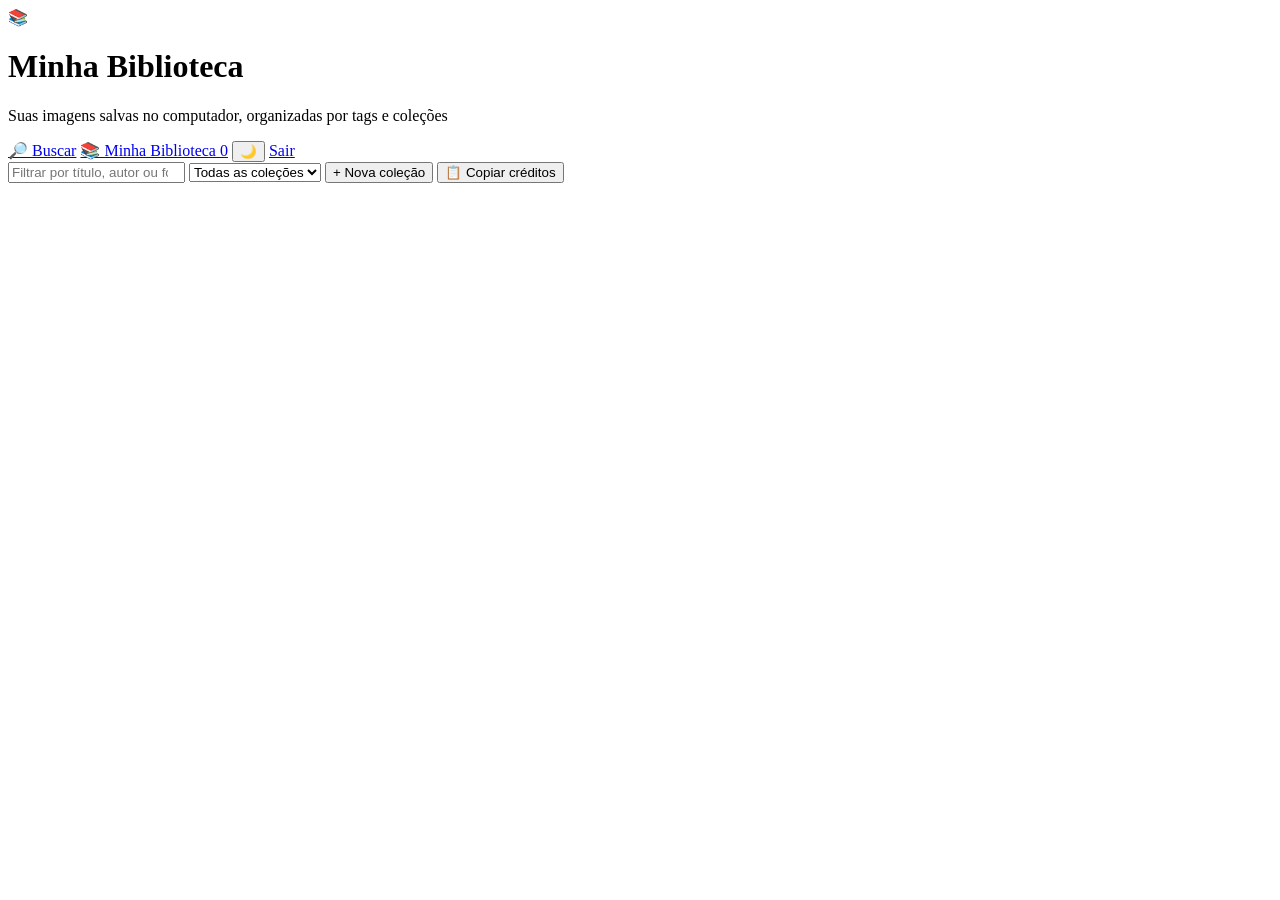
==== app/static/library.html @ c40f9521 "Recover Acervo de História from Fly.io deployment Source code recovered from the running Fly.io mach" ====
<!DOCTYPE html>
<html lang="pt-BR">
<head>
  <meta charset="UTF-8" />
  <meta name="viewport" content="width=device-width, initial-scale=1.0" />
  <title>Minha Biblioteca — Acervo de História</title>
  <script>
    // Apply saved theme before paint to avoid a flash. Default: dark.
    (function () {
      var t = localStorage.getItem("theme") || "dark";
      document.documentElement.setAttribute("data-theme", t);
    })();
  </script>
  <link rel="stylesheet" href="/styles.css" />
</head>
<body>
  <header class="topbar">
    <div class="brand">
      <span class="logo">📚</span>
      <div>
        <h1>Minha Biblioteca</h1>
        <p class="tagline">Suas imagens salvas no computador, organizadas por tags e coleções</p>
      </div>
    </div>
    <nav class="topnav">
      <a href="/" class="navlink">🔎 Buscar</a>
      <a href="/library.html" class="navlink active">📚 Minha Biblioteca <span id="libCount" class="badge">0</span></a>
      <button id="themeToggle" class="theme-toggle" aria-label="Alternar tema">🌙</button>
      <a href="/logout" class="navlink" title="Sair">Sair</a>
    </nav>
  </header>

  <main>
    <div class="library-toolbar">
      <input id="search" type="search" placeholder="Filtrar por título, autor ou fonte…" />
      <select id="collectionFilter">
        <option value="">Todas as coleções</option>
      </select>
      <button id="newCollectionBtn" class="btn ghost" style="flex:0 0 auto;">+ Nova coleção</button>
      <button id="exportCreditsBtn" class="btn ghost" style="flex:0 0 auto;">📋 Copiar créditos</button>
    </div>

    <div id="tagChips" class="chip-row"></div>

    <section id="status" class="status" hidden></section>
    <section id="grid" class="grid" aria-live="polite"></section>
  </main>

  <!-- Lightbox: full-screen detail view -->
  <div id="lightbox" class="lightbox-backdrop" hidden>
    <div class="lightbox">
      <button class="lightbox-close" id="lbClose" aria-label="Fechar">✕</button>
      <div class="lightbox-img">
        <img id="lbImg" alt="" />
      </div>
      <div class="lightbox-info">
        <h2 id="lbTitle"></h2>
        <p id="lbCreator" class="lb-creator"></p>
        <p id="lbMeta" class="lb-meta"></p>

        <div class="lb-attrib">
          <span id="lbAttrib"></span>
          <button id="lbCopyCredit" class="btn ghost" type="button">📋 Copiar crédito</button>
        </div>

        <label class="field">
          Tags (separadas por vírgula)
          <input id="lbTags" type="text" placeholder="ex.: Roma, mapa" />
        </label>

        <label class="field">
          📝 Anotações (lembretes para a aula)
          <textarea id="lbNotes" rows="3" placeholder="ex.: usar no slide 4; comparar com mapa de 200 d.C."></textarea>
        </label>

        <fieldset class="field">
          <legend>Coleções</legend>
          <div id="lbCollections" class="checklist"></div>
        </fieldset>

        <div class="lightbox-actions">
          <button id="lbSave" class="btn" type="button">💾 Salvar</button>
          <a id="lbDownload" class="btn ghost">⬇ Baixar</a>
          <a id="lbSource" class="btn ghost" target="_blank" rel="noopener">↗ Fonte</a>
          <button id="lbDelete" class="btn danger" type="button">🗑️ Excluir</button>
        </div>
      </div>
    </div>
  </div>

  <!-- Card template -->
  <template id="libCardTemplate">
    <article class="card">
      <div class="thumb-wrap clickable">
        <img class="thumb" loading="lazy" alt="" />
        <span class="source-badge"></span>
        <span class="note-flag" title="Tem anotações">📝</span>
      </div>
      <div class="card-body clickable">
        <h3 class="card-title"></h3>
        <p class="card-creator"></p>
        <p class="card-license"></p>
        <div class="card-tags"></div>
      </div>
      <div class="card-actions">
        <a class="btn download" rel="noopener">⬇ Baixar</a>
        <button class="btn ghost details" type="button">🔍 Detalhes</button>
        <button class="btn danger remove" type="button">🗑️</button>
      </div>
    </article>
  </template>

  <script src="/theme.js"></script>
  <script src="/library.js"></script>
</body>
</html>
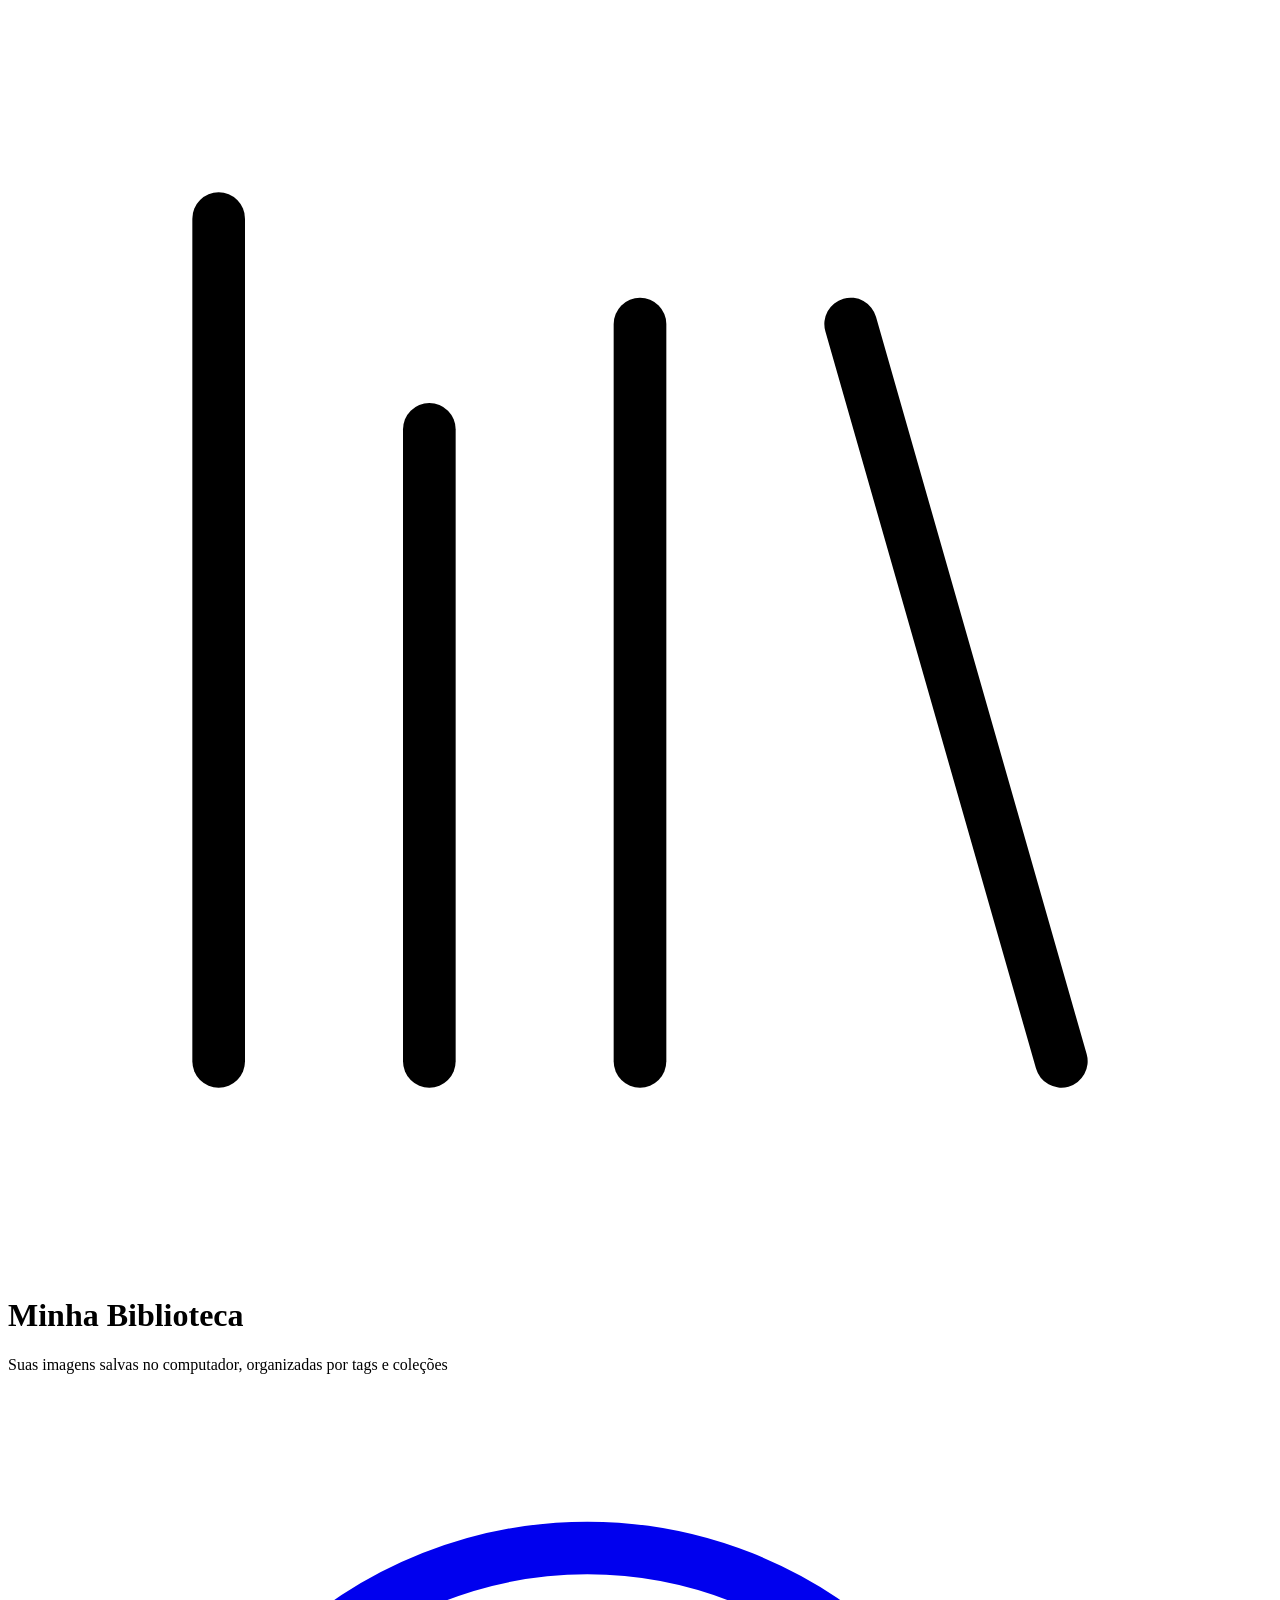
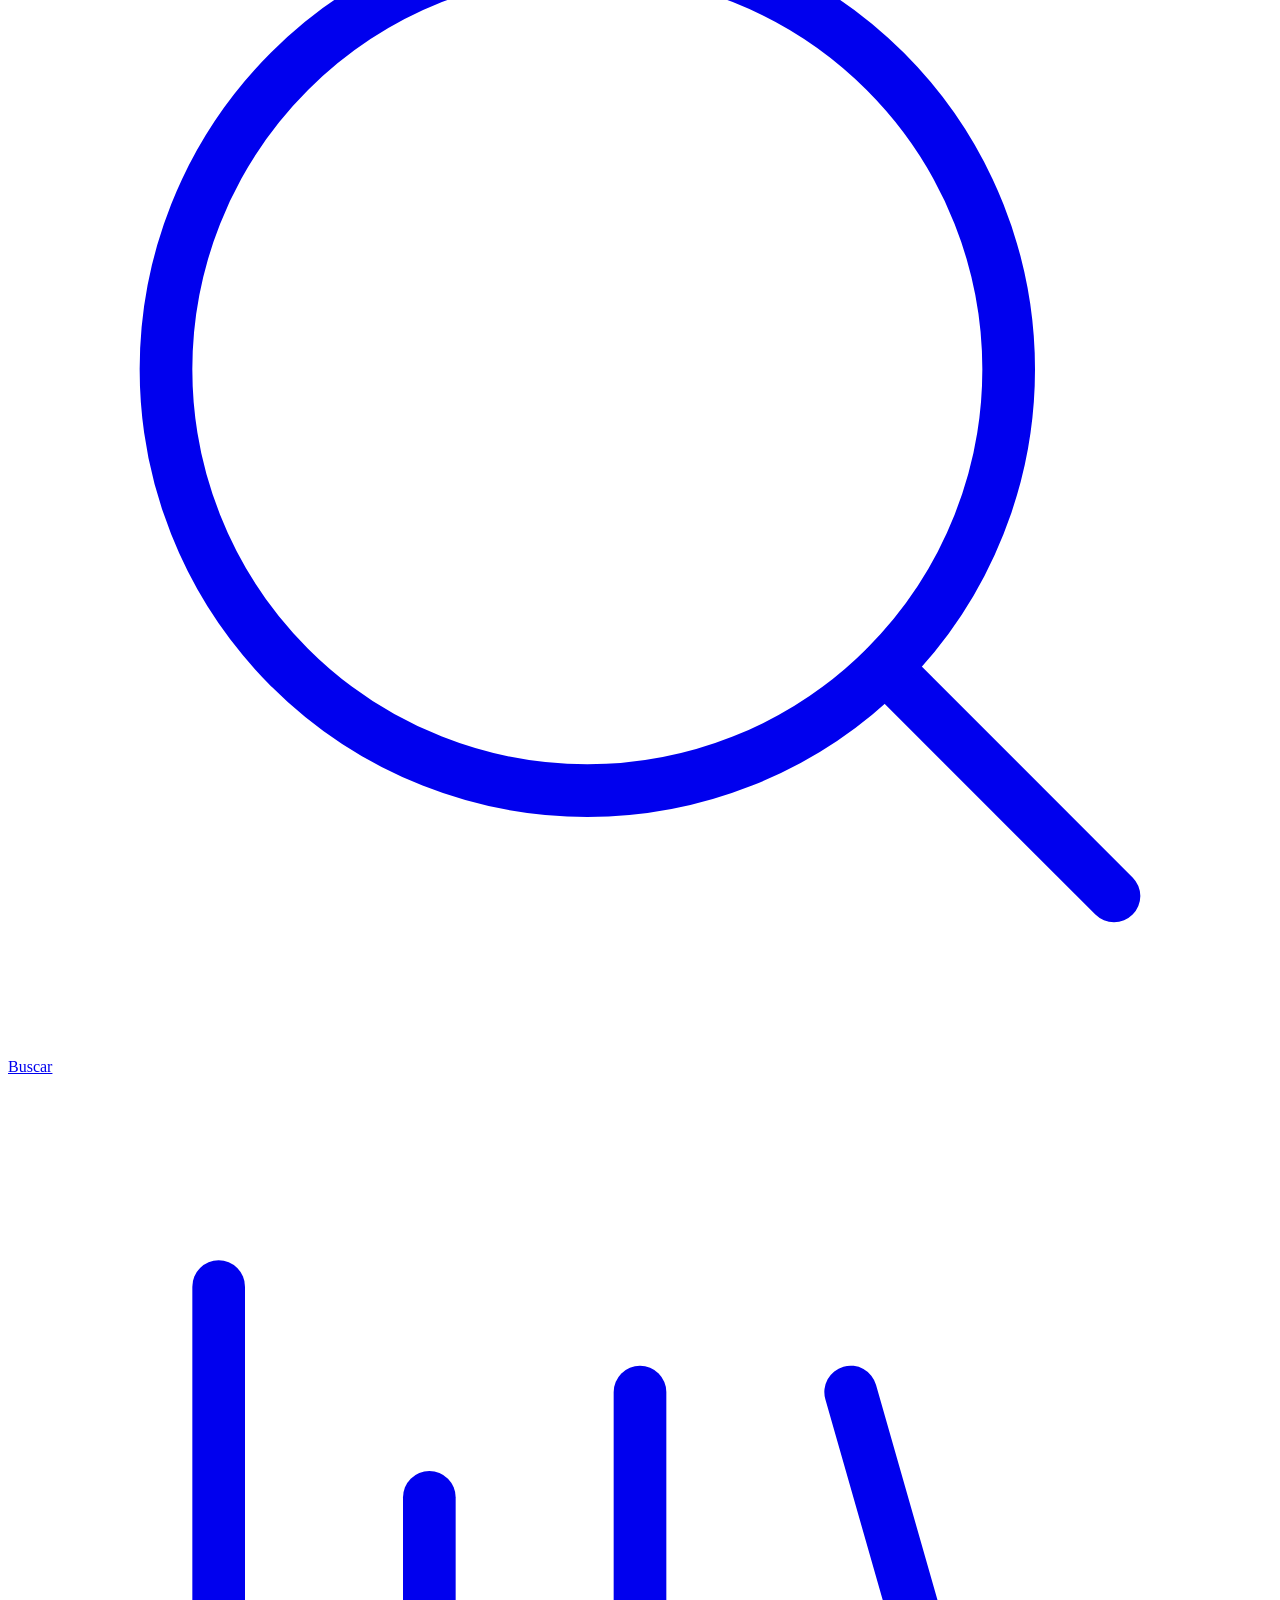
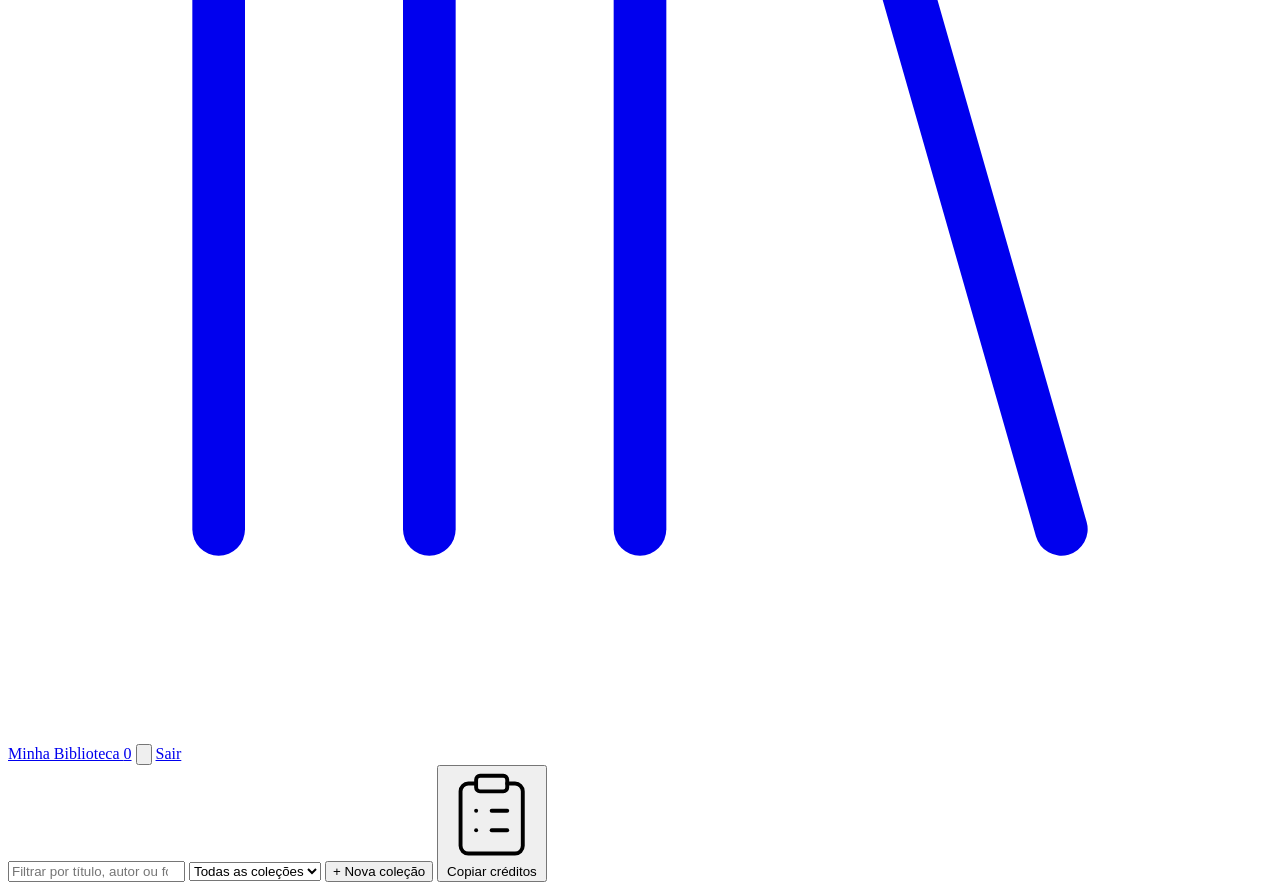
==== commit afde58a5: "Aplicar paleta Heródoto e trocar emojis por ícones Lucide no frontend Substituir os valores das CSS " ====
--- a/app/static/library.html
+++ b/app/static/library.html
@@ -5,27 +5,30 @@
   <meta name="viewport" content="width=device-width, initial-scale=1.0" />
   <title>Minha Biblioteca — Acervo de História</title>
   <script>
-    // Apply saved theme before paint to avoid a flash. Default: dark.
+    // Apply saved theme before paint to avoid a flash. Default: light (mármore).
     (function () {
       var t = localStorage.getItem("theme") || "dark";
       document.documentElement.setAttribute("data-theme", t);
     })();
   </script>
+  <link rel="preconnect" href="https://fonts.googleapis.com" />
+  <link rel="preconnect" href="https://fonts.gstatic.com" crossorigin />
+  <link rel="stylesheet" href="https://fonts.googleapis.com/css2?family=Playfair+Display:wght@500;600;700&family=Spectral:ital,wght@0,400;0,500;0,600;1,400&display=swap" />
   <link rel="stylesheet" href="/styles.css" />
 </head>
 <body>
   <header class="topbar">
     <div class="brand">
-      <span class="logo">📚</span>
+      <span class="logo"><svg class="icon" xmlns="http://www.w3.org/2000/svg" viewBox="0 0 24 24" fill="none" stroke="currentColor" stroke-linecap="round" stroke-linejoin="round"><path d="m16 6 4 14" /><path d="M12 6v14" /><path d="M8 8v12" /><path d="M4 4v16" /></svg></span>
       <div>
         <h1>Minha Biblioteca</h1>
         <p class="tagline">Suas imagens salvas no computador, organizadas por tags e coleções</p>
       </div>
     </div>
     <nav class="topnav">
-      <a href="/" class="navlink">🔎 Buscar</a>
-      <a href="/library.html" class="navlink active">📚 Minha Biblioteca <span id="libCount" class="badge">0</span></a>
-      <button id="themeToggle" class="theme-toggle" aria-label="Alternar tema">🌙</button>
+      <a href="/" class="navlink"><svg class="icon" xmlns="http://www.w3.org/2000/svg" viewBox="0 0 24 24" fill="none" stroke="currentColor" stroke-linecap="round" stroke-linejoin="round"><path d="m21 21-4.34-4.34" /><circle cx="11" cy="11" r="8" /></svg> Buscar</a>
+      <a href="/library.html" class="navlink active"><svg class="icon" xmlns="http://www.w3.org/2000/svg" viewBox="0 0 24 24" fill="none" stroke="currentColor" stroke-linecap="round" stroke-linejoin="round"><path d="m16 6 4 14" /><path d="M12 6v14" /><path d="M8 8v12" /><path d="M4 4v16" /></svg> Minha Biblioteca <span id="libCount" class="badge">0</span></a>
+      <button id="themeToggle" class="theme-toggle" aria-label="Alternar tema"><svg class="icon icon-moon" xmlns="http://www.w3.org/2000/svg" viewBox="0 0 24 24" fill="none" stroke="currentColor" stroke-linecap="round" stroke-linejoin="round"><path d="M20.985 12.486a9 9 0 1 1-9.473-9.472c.405-.022.617.46.402.803a6 6 0 0 0 8.268 8.268c.344-.215.825-.004.803.401" /></svg><svg class="icon icon-sun" xmlns="http://www.w3.org/2000/svg" viewBox="0 0 24 24" fill="none" stroke="currentColor" stroke-linecap="round" stroke-linejoin="round"><circle cx="12" cy="12" r="4" /><path d="M12 2v2" /><path d="M12 20v2" /><path d="m4.93 4.93 1.41 1.41" /><path d="m17.66 17.66 1.41 1.41" /><path d="M2 12h2" /><path d="M20 12h2" /><path d="m6.34 17.66-1.41 1.41" /><path d="m19.07 4.93-1.41 1.41" /></svg></button>
       <a href="/logout" class="navlink" title="Sair">Sair</a>
     </nav>
   </header>
@@ -37,7 +40,7 @@
         <option value="">Todas as coleções</option>
       </select>
       <button id="newCollectionBtn" class="btn ghost" style="flex:0 0 auto;">+ Nova coleção</button>
-      <button id="exportCreditsBtn" class="btn ghost" style="flex:0 0 auto;">📋 Copiar créditos</button>
+      <button id="exportCreditsBtn" class="btn ghost" style="flex:0 0 auto;"><svg class="icon" xmlns="http://www.w3.org/2000/svg" viewBox="0 0 24 24" fill="none" stroke="currentColor" stroke-linecap="round" stroke-linejoin="round"><rect width="8" height="4" x="8" y="2" rx="1" ry="1" /><path d="M16 4h2a2 2 0 0 1 2 2v14a2 2 0 0 1-2 2H6a2 2 0 0 1-2-2V6a2 2 0 0 1 2-2h2" /><path d="M12 11h4" /><path d="M12 16h4" /><path d="M8 11h.01" /><path d="M8 16h.01" /></svg> Copiar créditos</button>
     </div>
 
     <div id="tagChips" class="chip-row"></div>
@@ -49,7 +52,7 @@
   <!-- Lightbox: full-screen detail view -->
   <div id="lightbox" class="lightbox-backdrop" hidden>
     <div class="lightbox">
-      <button class="lightbox-close" id="lbClose" aria-label="Fechar">✕</button>
+      <button class="lightbox-close" id="lbClose" aria-label="Fechar"><svg class="icon" xmlns="http://www.w3.org/2000/svg" viewBox="0 0 24 24" fill="none" stroke="currentColor" stroke-linecap="round" stroke-linejoin="round"><path d="M18 6 6 18" /><path d="m6 6 12 12" /></svg></button>
       <div class="lightbox-img">
         <img id="lbImg" alt="" />
       </div>
@@ -60,7 +63,7 @@
 
         <div class="lb-attrib">
           <span id="lbAttrib"></span>
-          <button id="lbCopyCredit" class="btn ghost" type="button">📋 Copiar crédito</button>
+          <button id="lbCopyCredit" class="btn ghost" type="button"><svg class="icon" xmlns="http://www.w3.org/2000/svg" viewBox="0 0 24 24" fill="none" stroke="currentColor" stroke-linecap="round" stroke-linejoin="round"><rect width="8" height="4" x="8" y="2" rx="1" ry="1" /><path d="M16 4h2a2 2 0 0 1 2 2v14a2 2 0 0 1-2 2H6a2 2 0 0 1-2-2V6a2 2 0 0 1 2-2h2" /><path d="M12 11h4" /><path d="M12 16h4" /><path d="M8 11h.01" /><path d="M8 16h.01" /></svg> Copiar crédito</button>
         </div>
 
         <label class="field">
@@ -69,7 +72,7 @@
         </label>
 
         <label class="field">
-          📝 Anotações (lembretes para a aula)
+          <svg class="icon" xmlns="http://www.w3.org/2000/svg" viewBox="0 0 24 24" fill="none" stroke="currentColor" stroke-linecap="round" stroke-linejoin="round"><path d="M12 3H5a2 2 0 0 0-2 2v14a2 2 0 0 0 2 2h14a2 2 0 0 0 2-2v-7" /><path d="M18.375 2.625a1 1 0 0 1 3 3l-9.013 9.014a2 2 0 0 1-.853.505l-2.873.84a.5.5 0 0 1-.62-.62l.84-2.873a2 2 0 0 1 .506-.852z" /></svg> Anotações (lembretes para a aula)
           <textarea id="lbNotes" rows="3" placeholder="ex.: usar no slide 4; comparar com mapa de 200 d.C."></textarea>
         </label>
 
@@ -79,10 +82,10 @@
         </fieldset>
 
         <div class="lightbox-actions">
-          <button id="lbSave" class="btn" type="button">💾 Salvar</button>
-          <a id="lbDownload" class="btn ghost">⬇ Baixar</a>
-          <a id="lbSource" class="btn ghost" target="_blank" rel="noopener">↗ Fonte</a>
-          <button id="lbDelete" class="btn danger" type="button">🗑️ Excluir</button>
+          <button id="lbSave" class="btn" type="button"><svg class="icon" xmlns="http://www.w3.org/2000/svg" viewBox="0 0 24 24" fill="none" stroke="currentColor" stroke-linecap="round" stroke-linejoin="round"><path d="M15.2 3a2 2 0 0 1 1.4.6l3.8 3.8a2 2 0 0 1 .6 1.4V19a2 2 0 0 1-2 2H5a2 2 0 0 1-2-2V5a2 2 0 0 1 2-2z" /><path d="M17 21v-7a1 1 0 0 0-1-1H8a1 1 0 0 0-1 1v7" /><path d="M7 3v4a1 1 0 0 0 1 1h7" /></svg> Salvar</button>
+          <a id="lbDownload" class="btn ghost"><svg class="icon" xmlns="http://www.w3.org/2000/svg" viewBox="0 0 24 24" fill="none" stroke="currentColor" stroke-linecap="round" stroke-linejoin="round"><path d="M12 15V3" /><path d="M21 15v4a2 2 0 0 1-2 2H5a2 2 0 0 1-2-2v-4" /><path d="m7 10 5 5 5-5" /></svg> Baixar</a>
+          <a id="lbSource" class="btn ghost" target="_blank" rel="noopener"><svg class="icon" xmlns="http://www.w3.org/2000/svg" viewBox="0 0 24 24" fill="none" stroke="currentColor" stroke-linecap="round" stroke-linejoin="round"><path d="M15 3h6v6" /><path d="M10 14 21 3" /><path d="M18 13v6a2 2 0 0 1-2 2H5a2 2 0 0 1-2-2V8a2 2 0 0 1 2-2h6" /></svg> Fonte</a>
+          <button id="lbDelete" class="btn danger" type="button"><svg class="icon" xmlns="http://www.w3.org/2000/svg" viewBox="0 0 24 24" fill="none" stroke="currentColor" stroke-linecap="round" stroke-linejoin="round"><path d="M10 11v6" /><path d="M14 11v6" /><path d="M19 6v14a2 2 0 0 1-2 2H7a2 2 0 0 1-2-2V6" /><path d="M3 6h18" /><path d="M8 6V4a2 2 0 0 1 2-2h4a2 2 0 0 1 2 2v2" /></svg> Excluir</button>
         </div>
       </div>
     </div>
@@ -94,7 +97,7 @@
       <div class="thumb-wrap clickable">
         <img class="thumb" loading="lazy" alt="" />
         <span class="source-badge"></span>
-        <span class="note-flag" title="Tem anotações">📝</span>
+        <span class="note-flag" title="Tem anotações"><svg class="icon" xmlns="http://www.w3.org/2000/svg" viewBox="0 0 24 24" fill="none" stroke="currentColor" stroke-linecap="round" stroke-linejoin="round"><path d="M12 3H5a2 2 0 0 0-2 2v14a2 2 0 0 0 2 2h14a2 2 0 0 0 2-2v-7" /><path d="M18.375 2.625a1 1 0 0 1 3 3l-9.013 9.014a2 2 0 0 1-.853.505l-2.873.84a.5.5 0 0 1-.62-.62l.84-2.873a2 2 0 0 1 .506-.852z" /></svg></span>
       </div>
       <div class="card-body clickable">
         <h3 class="card-title"></h3>
@@ -103,9 +106,9 @@
         <div class="card-tags"></div>
       </div>
       <div class="card-actions">
-        <a class="btn download" rel="noopener">⬇ Baixar</a>
-        <button class="btn ghost details" type="button">🔍 Detalhes</button>
-        <button class="btn danger remove" type="button">🗑️</button>
+        <a class="btn download" rel="noopener"><svg class="icon" xmlns="http://www.w3.org/2000/svg" viewBox="0 0 24 24" fill="none" stroke="currentColor" stroke-linecap="round" stroke-linejoin="round"><path d="M12 15V3" /><path d="M21 15v4a2 2 0 0 1-2 2H5a2 2 0 0 1-2-2v-4" /><path d="m7 10 5 5 5-5" /></svg> Baixar</a>
+        <button class="btn ghost details" type="button"><svg class="icon" xmlns="http://www.w3.org/2000/svg" viewBox="0 0 24 24" fill="none" stroke="currentColor" stroke-linecap="round" stroke-linejoin="round"><circle cx="11" cy="11" r="8" /><line x1="21" x2="16.65" y1="21" y2="16.65" /><line x1="11" x2="11" y1="8" y2="14" /><line x1="8" x2="14" y1="11" y2="11" /></svg> Detalhes</button>
+        <button class="btn danger remove" type="button"><svg class="icon" xmlns="http://www.w3.org/2000/svg" viewBox="0 0 24 24" fill="none" stroke="currentColor" stroke-linecap="round" stroke-linejoin="round"><path d="M10 11v6" /><path d="M14 11v6" /><path d="M19 6v14a2 2 0 0 1-2 2H7a2 2 0 0 1-2-2V6" /><path d="M3 6h18" /><path d="M8 6V4a2 2 0 0 1 2-2h4a2 2 0 0 1 2 2v2" /></svg></button>
       </div>
     </article>
   </template>
